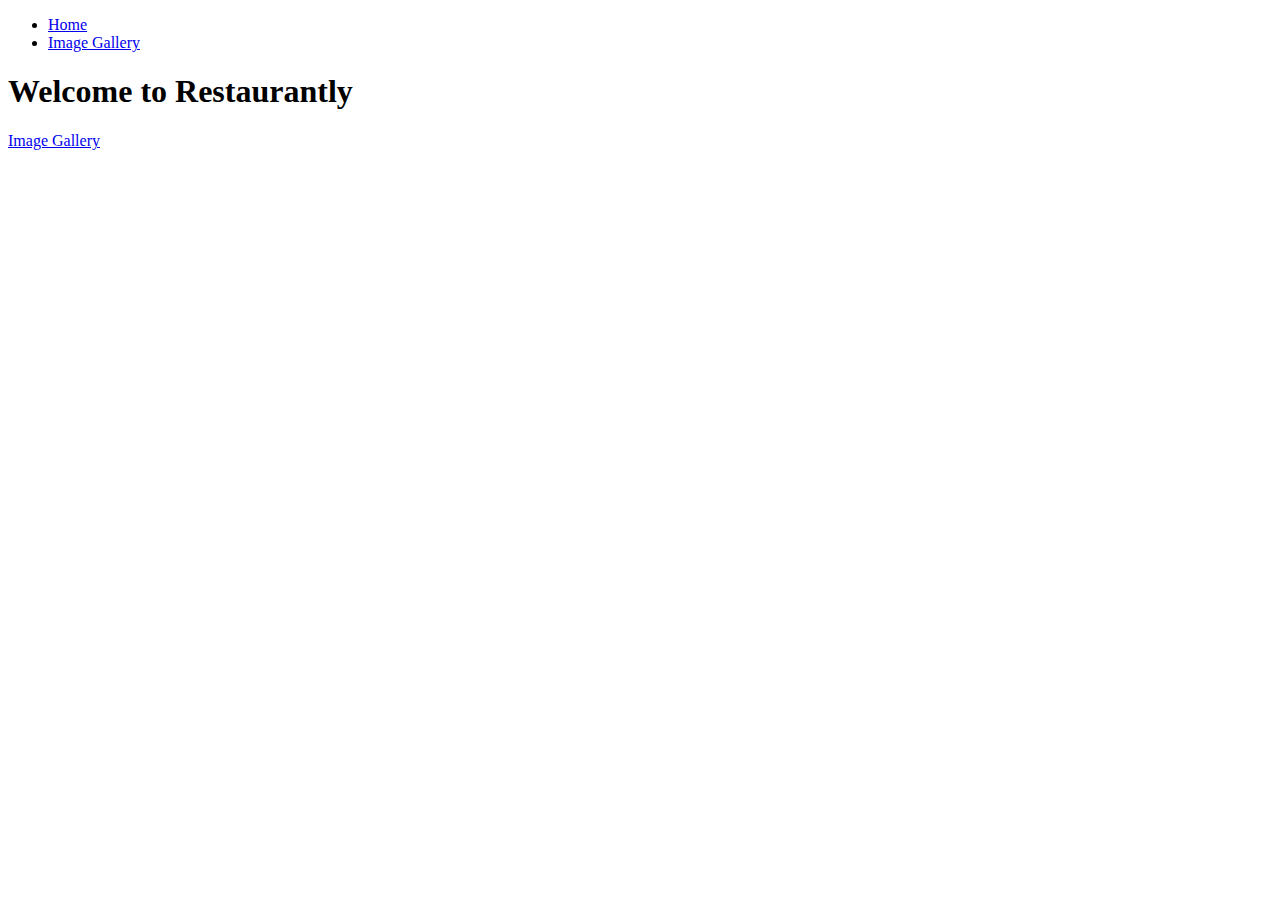
==== index.html @ cb4b5e51 "upload" ====
<!DOCTYPE html>
 <html lang="en">
    <head>
    <!-- head -->
        <meta charset="UTF-8">
        <meta name="viewport" content="width=device-width, initial-scale=1.0">
        <meta http-equiv="X-UA-Compatible" content="IE=edge">
        <title>Healthy World</title>
        <!-- style -->
        <link rel="stylesheet" href="y.css">
            <!-- head End  -->
   </head>
    <body>
        <!-- Body -->
        <header>
            <div class="wrapper">
                <!-- Navigation -->
                <ul class="nav-area">
                    <li><a href="#">Home</a></li>
                    <li><a href="file:///C:/Users/Kallely/Desktop/task/g.html">Image Gallery</a></li>
                    
                </ul>
                <!-- Navigation End -->
            </div>
            <!-- End of navigation -->
            <!-- text -->
               <div class="welcome-text">
                <h1>Welcome to <span>Restaurantly</span></h1>  
                  <!-- go to login page -->
                 <a href="file:///C:/Users/Kallely/Desktop/task/g.html">Image Gallery</a>
                </div>
                <!-- end of header -->
        </header>
    </body>
    <!-- End of body -->
    <!-- End -->
 </html>
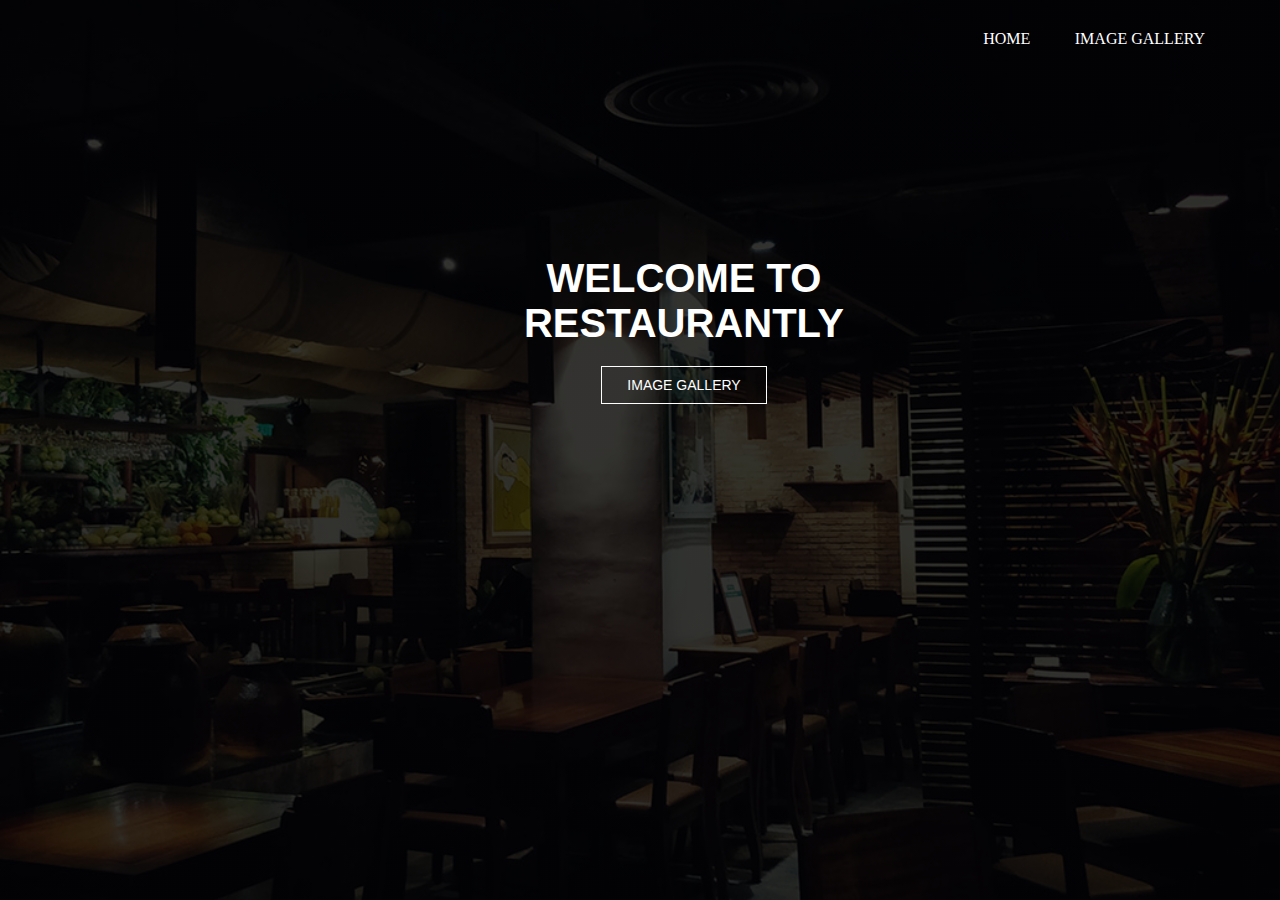
==== commit 34bfdfe0: "update" ====
--- a/index.html
+++ b/index.html
@@ -7,7 +7,7 @@
         <meta http-equiv="X-UA-Compatible" content="IE=edge">
         <title>Healthy World</title>
         <!-- style -->
-        <link rel="stylesheet" href="y.css">
+        <link rel="stylesheet" href="index.css">
             <!-- head End  -->
    </head>
     <body>
@@ -17,7 +17,7 @@
                 <!-- Navigation -->
                 <ul class="nav-area">
                     <li><a href="#">Home</a></li>
-                    <li><a href="file:///C:/Users/Kallely/Desktop/task/g.html">Image Gallery</a></li>
+                    <li><a href="gallery.html">Image Gallery</a></li>
                     
                 </ul>
                 <!-- Navigation End -->
@@ -27,7 +27,7 @@
                <div class="welcome-text">
                 <h1>Welcome to <span>Restaurantly</span></h1>  
                   <!-- go to login page -->
-                 <a href="file:///C:/Users/Kallely/Desktop/task/g.html">Image Gallery</a>
+                 <a href="gallery.html">Image Gallery</a>
                 </div>
                 <!-- end of header -->
         </header>
--- a/index.css
+++ b/index.css
@@ -0,0 +1,111 @@
+
+/* margin */
+* {
+	margin: 0;
+	padding: 0;
+}
+/* heading style */
+body {
+	font-family: 'Poppins', sans-serif;
+}
+.wrapper {
+	width: 1170px;
+	margin: auto;
+}
+/* header */
+header {
+	background: linear-gradient(rgba(0, 0, 0, 0.8), rgba(0, 0, 0, 0.8)), url(about.jpg);
+	height: 100vh;
+	-webkit-background-size: cover;
+	background-size: cover;
+	background-position: center center;
+	position: relative;
+}
+/* navigation */
+.nav-area {
+	float: right;
+	list-style: none;
+	margin-top: 30px;
+}
+.nav-area li {
+	display: inline-block;
+}
+.nav-area li a {
+	color: #fff;
+	text-decoration: none;
+	padding: 5px 20px;
+	font-family: poppins;
+	font-size: 16px;
+	text-transform: uppercase;
+}
+.nav-area li a:hover {
+	background: #fff;
+	color: #333;
+}
+/* logo style */
+.logo {
+	float: left;
+}
+.logo img {
+	width: 100%;
+	padding: 15px 0;
+}
+/* text in center */
+.welcome-text {
+	position: absolute;
+	width: 600px;
+	height: 300px;
+	margin: 20% 30%;
+	text-align: center;
+}
+.welcome-text h1 {
+	text-align: center;
+	color: #fff;
+	text-transform: uppercase;
+	font-size: 40px;
+}
+.welcome-text h1 span {
+	color: #fff;
+}
+.welcome-text a {
+	border: 1px solid #fff;
+	padding: 10px 25px;
+	text-decoration: none;
+	text-transform: uppercase;
+	font-size: 14px;
+	margin-top: 20px;
+	display: inline-block;
+	color: #fff;
+}
+.welcome-text a:hover {
+	background: #fff;
+	color: #333;
+}
+/* image reponsive */
+@media (max-width:800px) {
+	.wrapper {
+		width: 100%;
+	}
+	img {
+		width: 100%
+	}
+	.nav-area {
+		float: none;
+		margin-top: 0;
+	}
+	.nav-area li a {
+		padding: 5px;
+		font-size: 11px;
+	}
+	.nav-area {
+		text-align: center;
+	}
+	.welcome-text {
+		width: 100%;
+		height: auto;
+		margin: 30% 0;
+	}
+	.welcome-text h1 {
+		font-size: 30px;
+	}
+}
